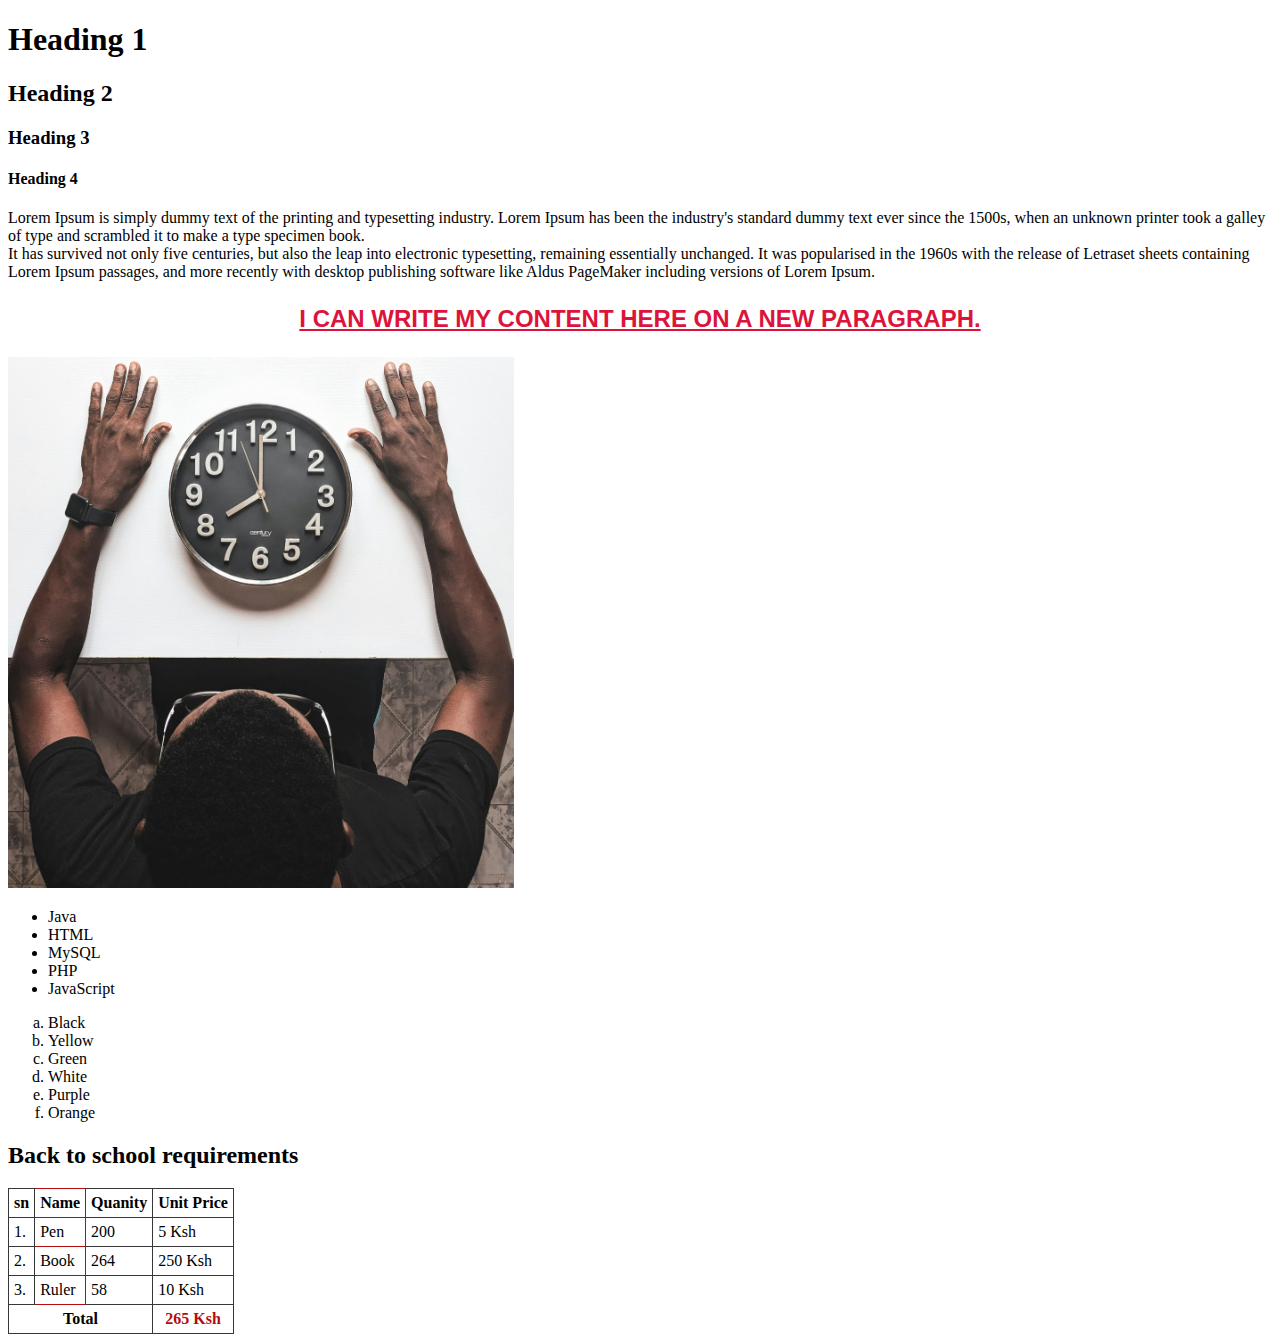
==== index.html @ a0d41df3 "demonstrating fundamentals in HTML" ====
<!DOCTYPE html>
<html>
    <head>
        <meta charset="UTF-8" />
        <title>Welcome Page</title>
    </head>
    <body>
        <h1>Heading 1</h1>
        <h2>Heading 2</h2>
        <h3>Heading 3</h3>
        <h4>Heading 4</h4>
        <p>Lorem Ipsum is simply dummy text of the printing and typesetting industry. Lorem Ipsum has been the industry's standard dummy text ever since the 1500s, when an unknown printer took a galley of type and scrambled it to make a type specimen book.<br> It has survived not only five centuries, but also the leap into electronic typesetting, remaining essentially unchanged. It was popularised in the 1960s with the release of Letraset sheets containing Lorem Ipsum passages, and more recently with desktop publishing software like Aldus PageMaker including versions of Lorem Ipsum.</p>
        
        <!-- Start of a new paragrph -->
        <p style="
        text-align: center; 
        color: crimson; 
        font-weight: bold; 
        font-family: 'Segoe UI', Tahoma, Geneva, Verdana, sans-serif;
        text-decoration: underline;
        font-size: 24px;
        text-transform: uppercase;
        ">I can write my content here on a new paragraph.</p>

        <img src="images/oladimeji.jpg" alt="Clock Image" width="40%" />

<ul>
    <li>Java</li>
    <li>HTML</li>
    <li>MySQL</li>
    <li>PHP</li>
    <li>JavaScript</li>
</ul>

<ol style="list-style-type: lower-alpha;">
    <li>Black</li>
    <li>Yellow</li>
    <li>Green</li>
    <li>White</li>
    <li>Purple</li>
    <li>Orange</li>
</ol>

<h2>Back to school requirements</h2>

<table cellpadding="5px" style="border: solid #373737 1px; border-collapse: collapse;">
    <tr>
        <th style="border: solid #373737 1px;">sn</th>
        <th style="border: solid #b30d0d 1px;">Name</th>
        <th style="border: solid #373737 1px;">Quanity</th>
        <th style="border: solid #373737 1px;">Unit Price</th>
    </tr>
    <tr>
        <td style="border: solid #373737 1px;">1. </td>
        <td style="border: solid #b30d0d 1px;">Pen</td>
        <td style="border: solid #373737 1px;">200</td>
        <td style="border: solid #373737 1px;">5 Ksh</td>
    </tr>
    <tr>
        <td style="border: solid #373737 1px;">2. </td>
        <td style="border: solid #b30d0d 1px;">Book</td>
        <td style="border: solid #373737 1px;">264</td>
        <td style="border: solid #373737 1px;">250 Ksh</td>
    </tr>
    <tr>
        <td style="border: solid #373737 1px;">3. </td>
        <td style="border: solid #b30d0d 1px;">Ruler</td>
        <td style="border: solid #373737 1px;">58</td>
        <td style="border: solid #373737 1px;">10 Ksh</td>
    </tr>
    <tr>
        <th style="border: solid #373737 1px;" colspan="3">Total</th>
        <th style="border: solid #373737 1px; color: #b30d0d;">265 Ksh</th>
    </tr>
</table>


    </body>
</html>
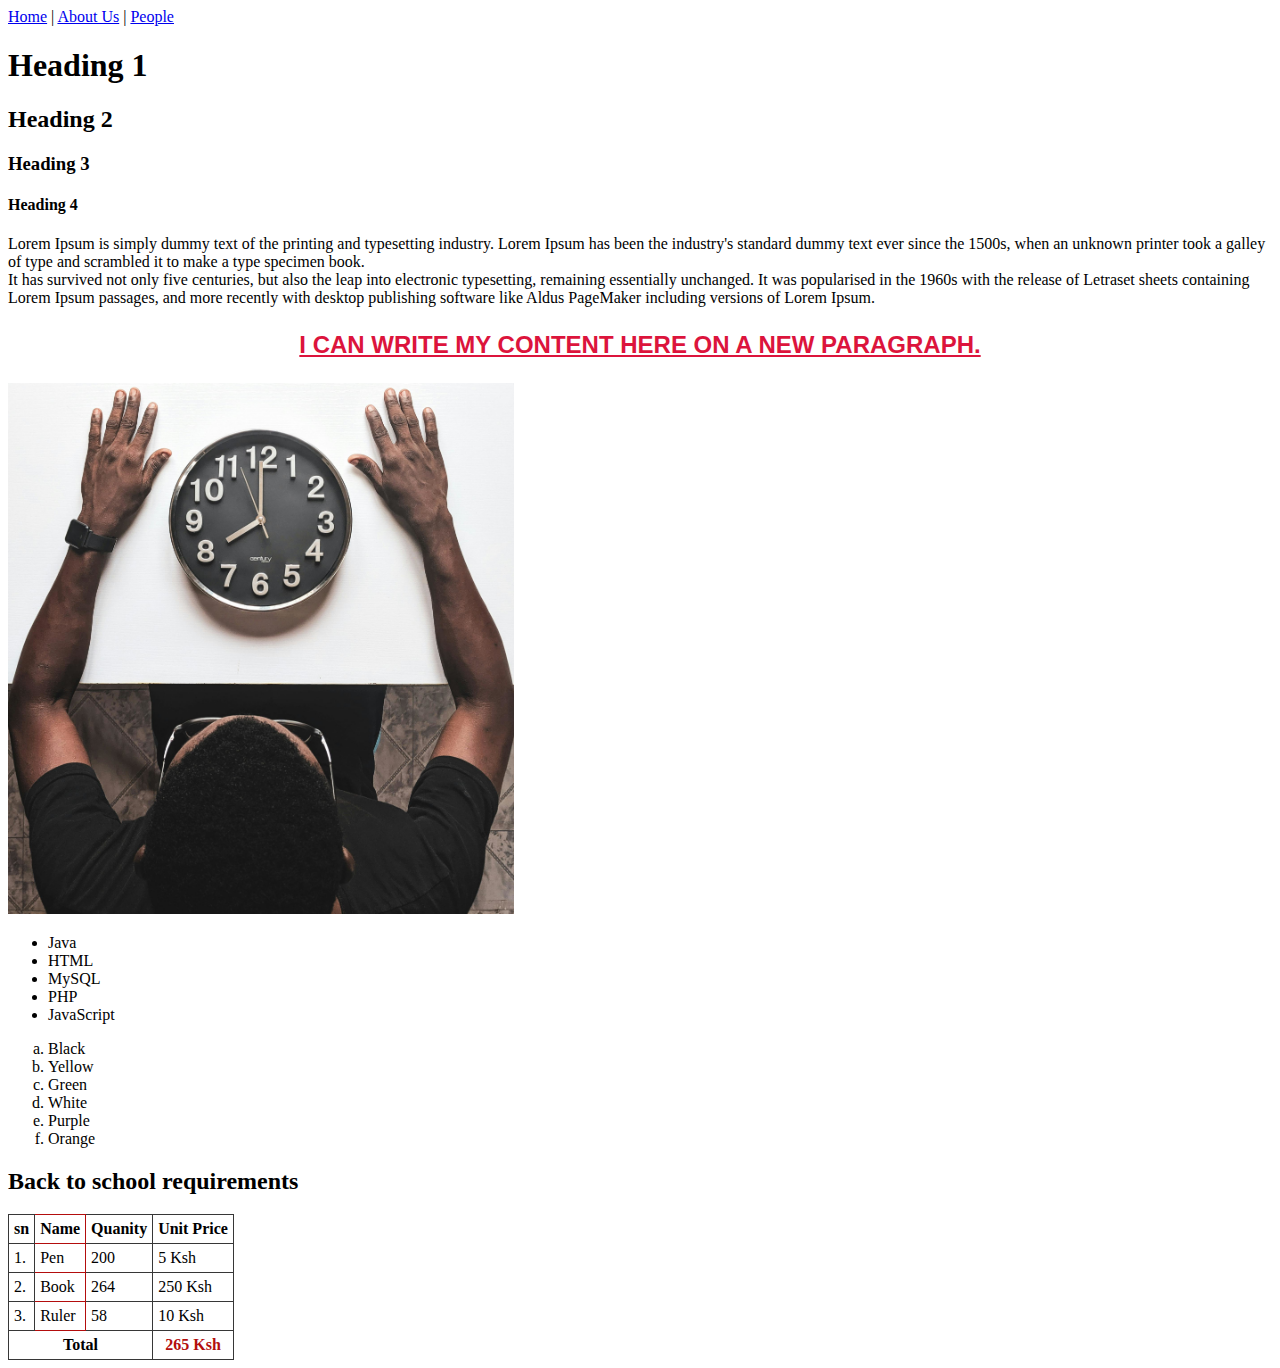
==== commit 5dedd0dc: "added people file" ====
--- a/index.html
+++ b/index.html
@@ -5,6 +5,8 @@
         <title>Welcome Page</title>
     </head>
     <body>
+        <a href="./">Home</a> | <a href="about.html">About Us</a> | <a href="people.html">People</a>
+
         <h1>Heading 1</h1>
         <h2>Heading 2</h2>
         <h3>Heading 3</h3>
